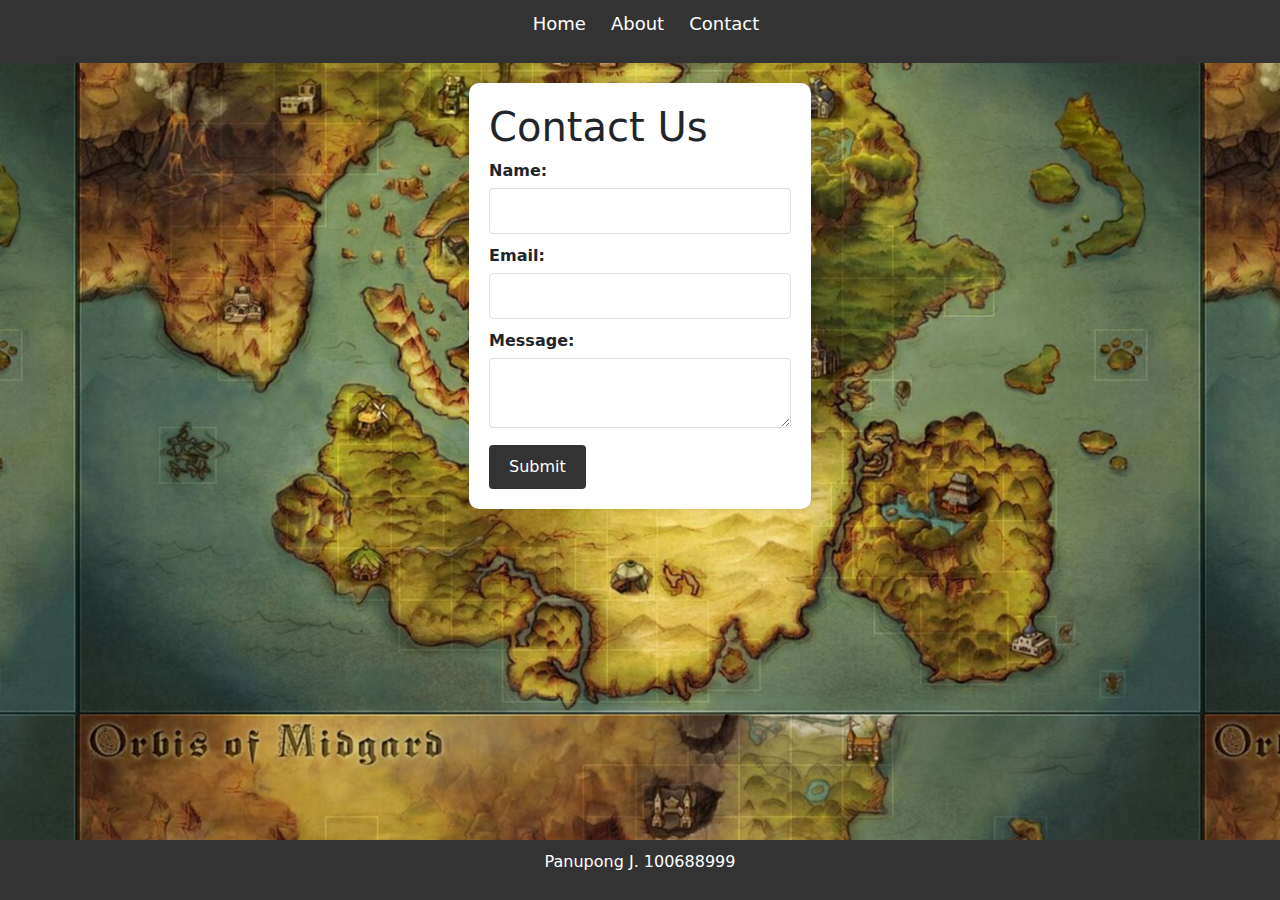
==== contact.html @ 837f2fac "V1.0" ====
<!DOCTYPE html>
<html lang="en">
<head>
    <meta charset="UTF-8">
    <meta name="viewport" content="width=device-width, initial-scale=1.0">
    <title>Contact - My Personal Website</title>
    <link rel="stylesheet" href="./css/styles.css">
    <link rel="stylesheet" href="https://cdn.jsdelivr.net/npm/bootstrap@5.3.3/dist/css/bootstrap.min.css">
</head>
<body id="contactContainer">
    

    <!-- Navigation Bar -->
    <header>
        <nav>
            <ul>
                <li><a href="index.html">Home</a></li>
                <li><a href="about.html">About</a></li>
                <li><a href="contact.html">Contact</a></li>
            </ul>
        </nav>
    </header>
    
       

    
    <!-- Contact Form -->
    <main>
        <div class="container" >
          
            <section id="contact">
                
                <form action="#" method="post" id="fromContact">
                    <h1>Contact Us</h1>
                    <label for="name">Name:</label>
                    <input type="text" id="name" name="name" required>
    
                    <label for="email">Email:</label>
                    <input type="email" id="email" name="email" required>
    
                    <label for="message">Message:</label>
                    <textarea id="message" name="message" required></textarea>

                    <button type="submit">Submit</button>
                </form>
            </section>
        </div>
       
    </main>

    <footer>
        <p>Panupong J. 100688999</p>
    </footer>
    <!-- <script src="/js/javaScript.js"></script> -->
    <script src="https://cdn.jsdelivr.net/npm/bootstrap@5.3.3/dist/js/bootstrap.bundle.min.js"></script>
</body>
</html>
---- css/styles.css ----
/* General Reset */
* {
    margin: 0;
    padding: 0;
    box-sizing: border-box;
}

body {
    font-family: 'Arial', sans-serif;
    line-height: 1.6;
    background-color: #f4f4f4;
    color: #333;
}


/* Header and Navigation Bar */
header {
    background-color: #333;
    color: #fff;
    padding: 10px 0;
}

header nav ul {
    list-style: none;
    text-align: center;
}

header nav ul li {
    display: inline;
    margin-right: 20px;
}

header nav ul li a {
    color: #fff;
    text-decoration: none;
    font-size: 18px;
}
.container{
    display: flex;
    flex-direction: column;
    justify-content: center;
    align-items: center;
    gap: 30px;
}

/* Home Page Content */
main {
    padding: 20px;
    max-width: 1200px;
    margin: 0 auto;
}

#rol_banner{
    width: 50%;
}

h1, h2 {
    color: #333;
}

#contactContainer{
    background-image: url('/images/1125px-Worldmap12.jpg');
    background-position: center;
    
}

/* About Page */


/* Form Styling */
form {
    max-width: 600px;
    margin: 0 auto;
    background-color: #fff;
    padding: 20px;
    border-radius: 10px;
    box-shadow: 0 0 10px rgba(0, 0, 0, 0.1);
}

form label {
    display: block;
    margin-bottom: 5px;
    font-weight: bold;
}

form input, form textarea {
    width: 100%;
    padding: 10px;
    margin-bottom: 10px;
    border: 1px solid #ddd;
    border-radius: 4px;
}

form button {
    background-color: #333;
    color: #fff;
    padding: 10px 20px;
    border: none;
    border-radius: 4px;
    cursor: pointer;
}

form button:hover {
    background-color: #555;
}


a:hover {
    text-decoration: underline;
}

/* Footer */
footer {
    background-color: #333;
    color: #fff;
    text-align: center;
    padding: 10px 0;
    position: fixed;
    width: 100%;
    bottom: 0;
}
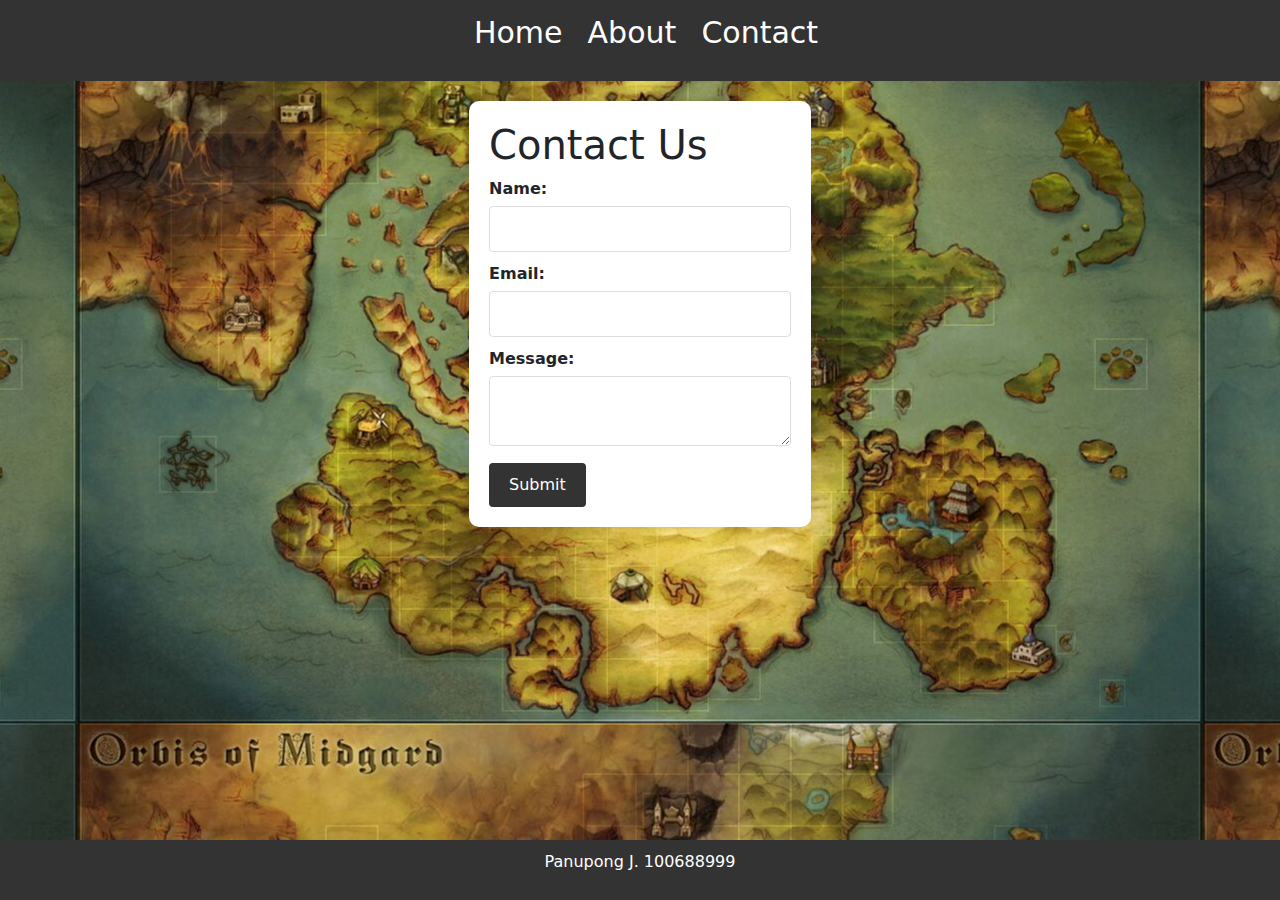
==== commit 30295abe: "V2.1" ====
--- a/contact.html
+++ b/contact.html
@@ -8,8 +8,6 @@
     <link rel="stylesheet" href="https://cdn.jsdelivr.net/npm/bootstrap@5.3.3/dist/css/bootstrap.min.css">
 </head>
 <body id="contactContainer">
-    
-
     <!-- Navigation Bar -->
     <header>
         <nav>
@@ -20,16 +18,10 @@
             </ul>
         </nav>
     </header>
-    
-       
-
-    
     <!-- Contact Form -->
     <main>
         <div class="container" >
-          
             <section id="contact">
-                
                 <form action="#" method="post" id="fromContact">
                     <h1>Contact Us</h1>
                     <label for="name">Name:</label>
@@ -45,9 +37,7 @@
                 </form>
             </section>
         </div>
-       
     </main>
-
     <footer>
         <p>Panupong J. 100688999</p>
     </footer>
--- a/css/styles.css
+++ b/css/styles.css
@@ -33,7 +33,7 @@
 header nav ul li a {
     color: #fff;
     text-decoration: none;
-    font-size: 18px;
+    font-size: 30px;
 }
 .container{
     display: flex;
